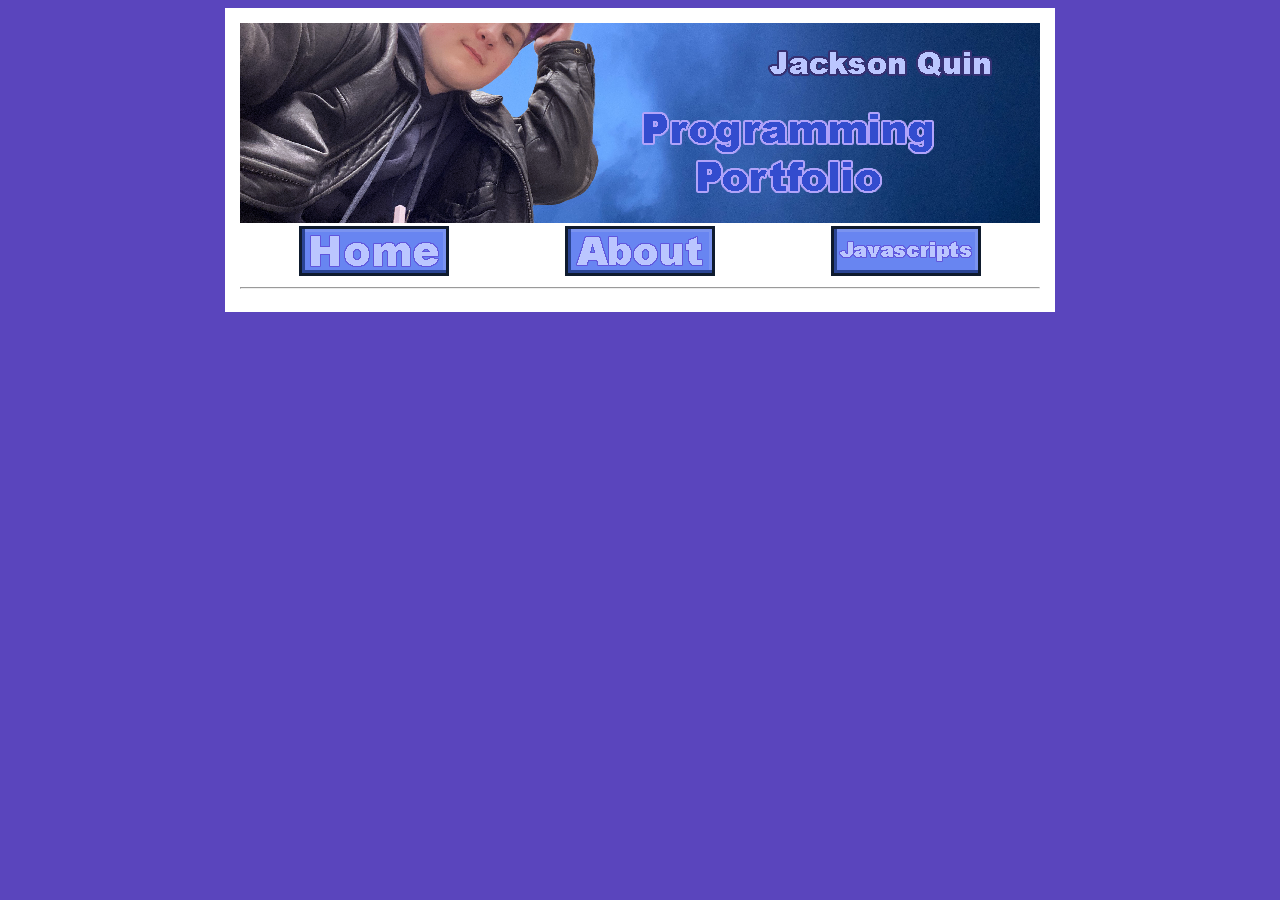
==== finalproject.html @ 8b0b3720 "Update finalproject.html" ====
<html>
    <!DOCTYPE html>
<html>
    <head>
        <meta charset="utf-8">
        <title>Final Project</title>   
        <link rel="stylesheet" href="mystyle.css">
        <style>
            .body {
                background-color: #5a45bd;
            }
            .foreground {
                background-color: #ffffff;
                width: 800px;
                overflow-y: auto;
                overflow-x: hidden;
                margin: auto;
                padding: 15px;
            }
            hr {
                color: rgb(33, 8, 220);
            }
        </style>
    </head>
    
    <body class="body">
        <div class="foreground">
        <!--Banner and nav buttons-->
        <img src="images/banner.png" alt="Blue banner containing picture of person with text that reads &quot;Jackson Quin Programming Portfolio.&quot;">
        <table width="800px"> 
            <tr>
                <td width: 200px; align="center">
                    <a href="index.html"><img src="images/homebutton.png" alt="Home Button"></a>
                </td>
                <td width: 200px; align="center">
                    <a href=about.html><img src="images/aboutbutton.png" alt="About Page Button"></a>
                </td>
                <td width: 200px; align="center">
                     <a href=javascripts.html><img src="images/javascriptsbutton.png" alt="Javascripts Page Button"></a>
                </td>
             </tr>
        </table>   
        <hr>
        <!--End banner and nav buttons-->
<script src="https://www.khanacademy.org/computer-programming/new-program/5086520947687424/embed.js?editor=no&buttons=yes&author=yes&embed=yes"></script> 
        </div>
    </body>
---- mystyle.css ----
h1 {
    color: rgb(100,40,170);
}
h3 {
    color: rgb(48, 151, 236)
}
/* This will effect all the pages this stylesheet is linked in to */
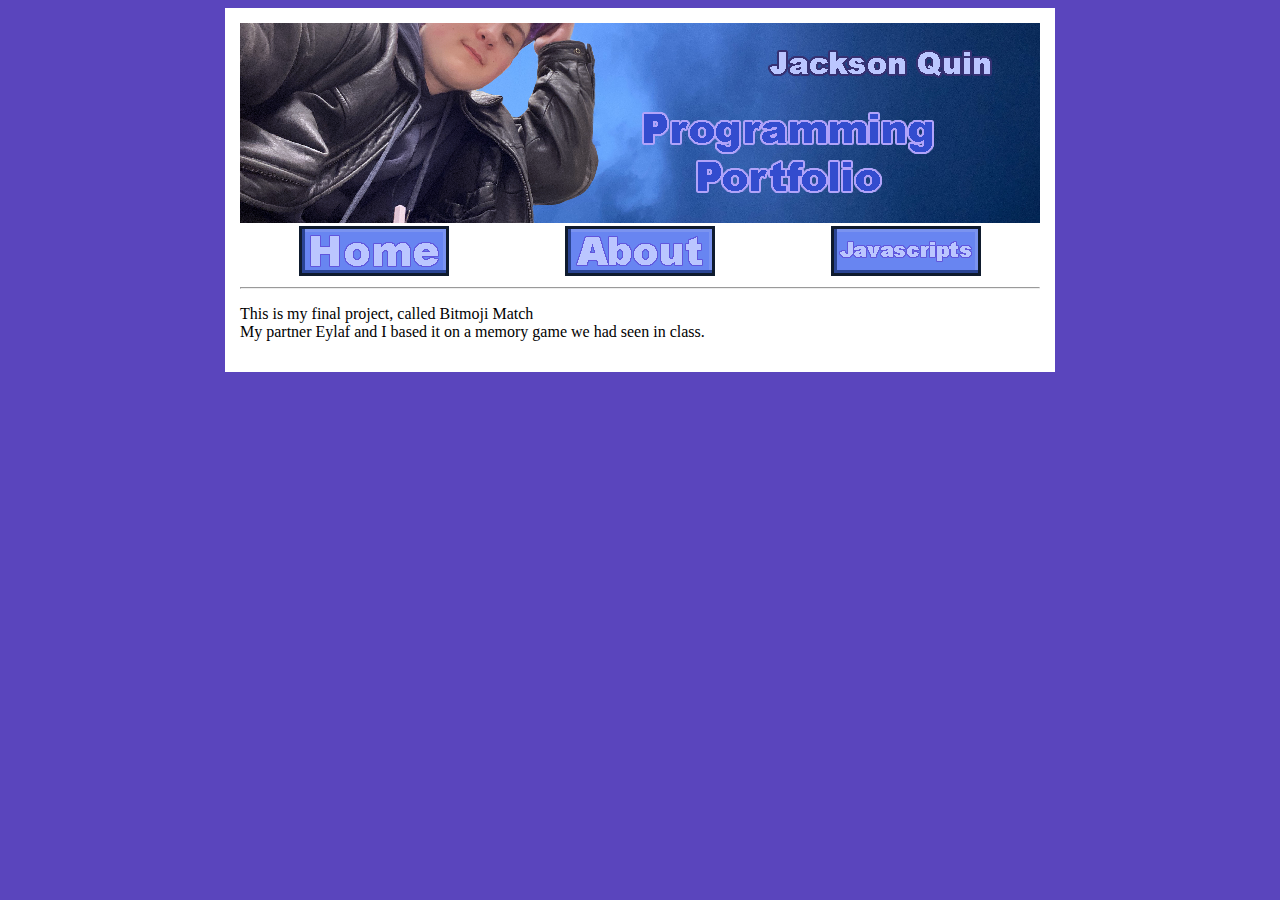
==== commit 85f2ff7f: "Update finalproject.html" ====
--- a/finalproject.html
+++ b/finalproject.html
@@ -42,6 +42,8 @@
         </table>   
         <hr>
         <!--End banner and nav buttons-->
+            
 <script src="https://www.khanacademy.org/computer-programming/new-program/5086520947687424/embed.js?editor=no&buttons=yes&author=yes&embed=yes"></script> 
+        <p>This is my final project, called Bitmoji Match <br> My partner Eylaf and I based it on a memory game we had seen in class.</p>
         </div>
     </body>
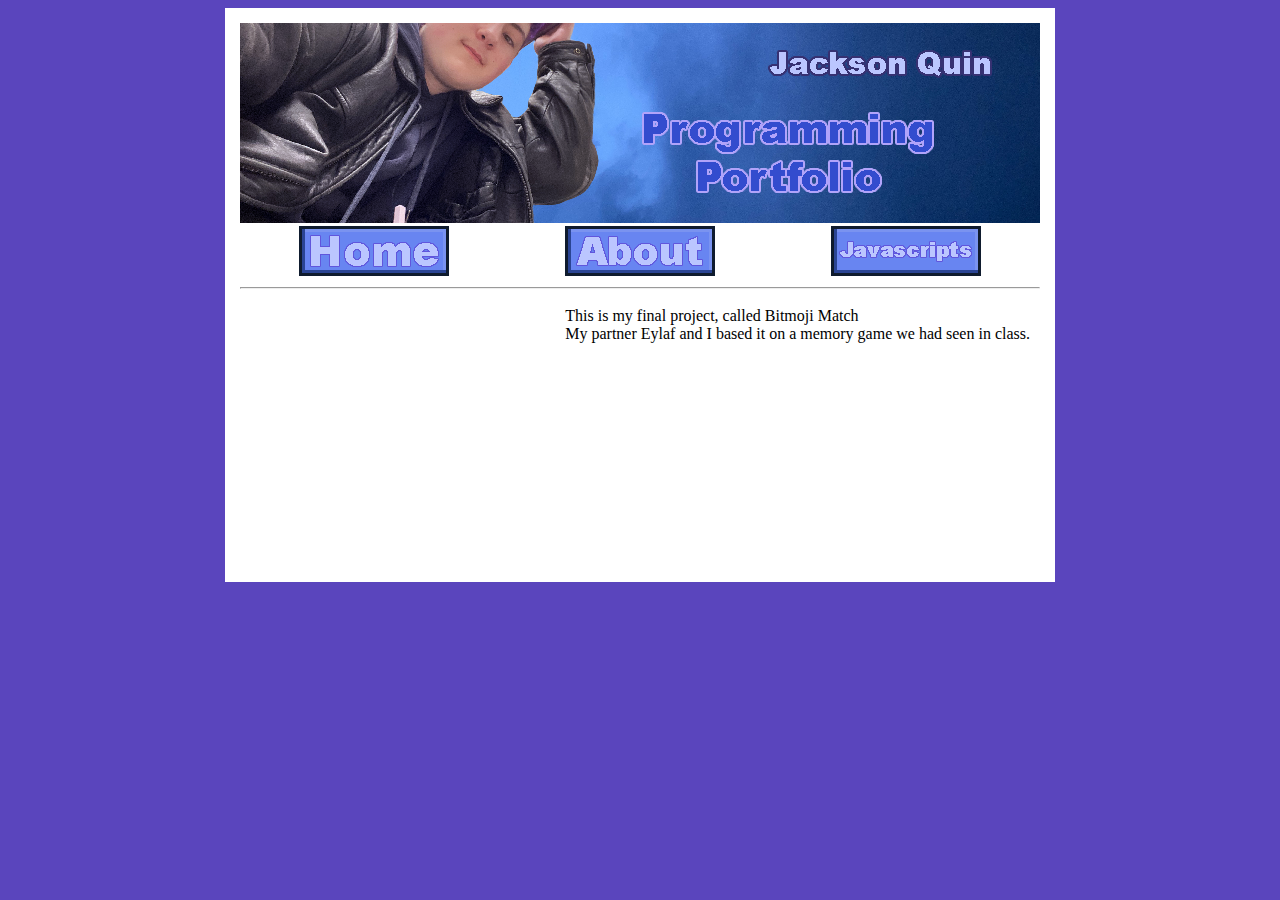
==== commit ec7df386: "Update finalproject.html" ====
--- a/finalproject.html
+++ b/finalproject.html
@@ -19,6 +19,11 @@
             }
             hr {
                 color: rgb(33, 8, 220);
+            }
+            #explanation {
+                 float: right;
+                height: 250px;
+                margin: 10px;
             }
         </style>
     </head>
@@ -44,6 +49,6 @@
         <!--End banner and nav buttons-->
             
 <script src="https://www.khanacademy.org/computer-programming/new-program/5086520947687424/embed.js?editor=no&buttons=yes&author=yes&embed=yes"></script> 
-        <p>This is my final project, called Bitmoji Match <br> My partner Eylaf and I based it on a memory game we had seen in class.</p>
+        <p id="explanation">This is my final project, called Bitmoji Match <br> My partner Eylaf and I based it on a memory game we had seen in class.</p>
         </div>
     </body>
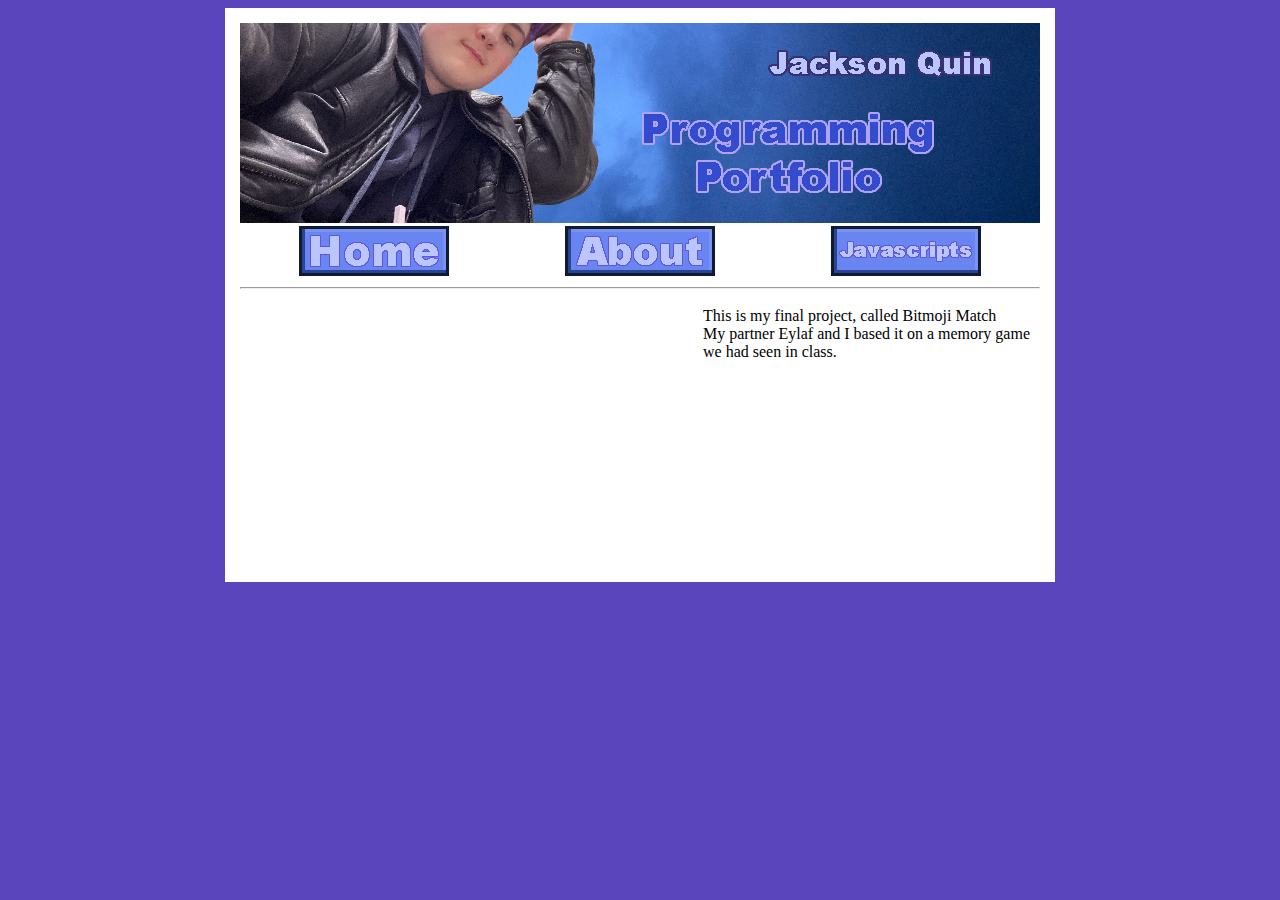
==== commit 1f764f57: "Update finalproject.html" ====
--- a/finalproject.html
+++ b/finalproject.html
@@ -49,6 +49,6 @@
         <!--End banner and nav buttons-->
             
 <script src="https://www.khanacademy.org/computer-programming/new-program/5086520947687424/embed.js?editor=no&buttons=yes&author=yes&embed=yes"></script> 
-        <p id="explanation">This is my final project, called Bitmoji Match <br> My partner Eylaf and I based it on a memory game we had seen in class.</p>
+        <p id="explanation">This is my final project, called Bitmoji Match <br> My partner Eylaf and I based it on a memory game <br> we had seen in class.</p>
         </div>
     </body>
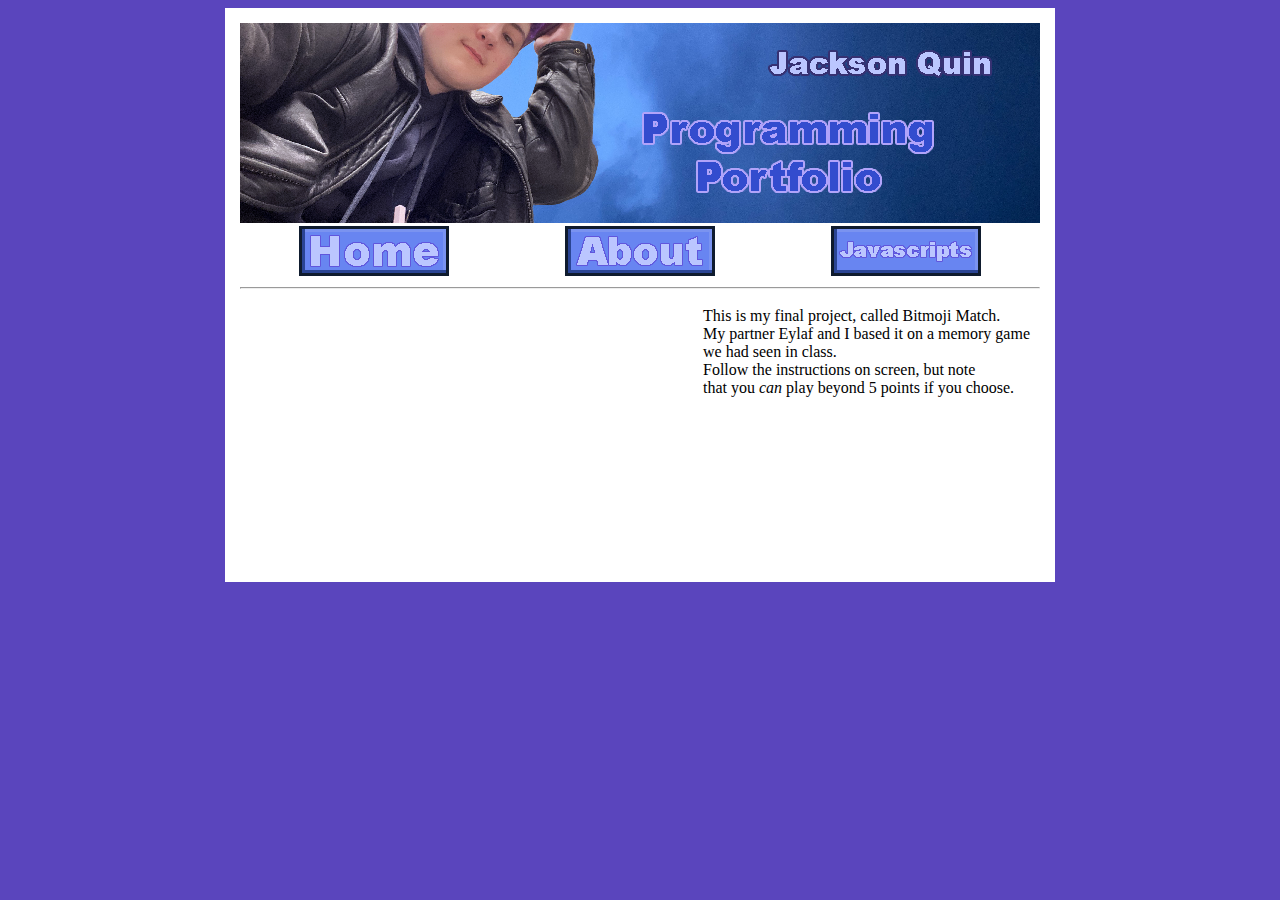
==== commit 978bab7d: "Update finalproject.html" ====
--- a/finalproject.html
+++ b/finalproject.html
@@ -49,6 +49,7 @@
         <!--End banner and nav buttons-->
             
 <script src="https://www.khanacademy.org/computer-programming/new-program/5086520947687424/embed.js?editor=no&buttons=yes&author=yes&embed=yes"></script> 
-        <p id="explanation">This is my final project, called Bitmoji Match <br> My partner Eylaf and I based it on a memory game <br> we had seen in class.</p>
+        <p id="explanation">This is my final project, called Bitmoji Match. <br> My partner Eylaf and I based it on a memory game <br> we had seen in class.
+        <br> Follow the instructions on screen, but note<br> that you <em>can</em> play beyond 5 points if you choose.</p>
         </div>
     </body>
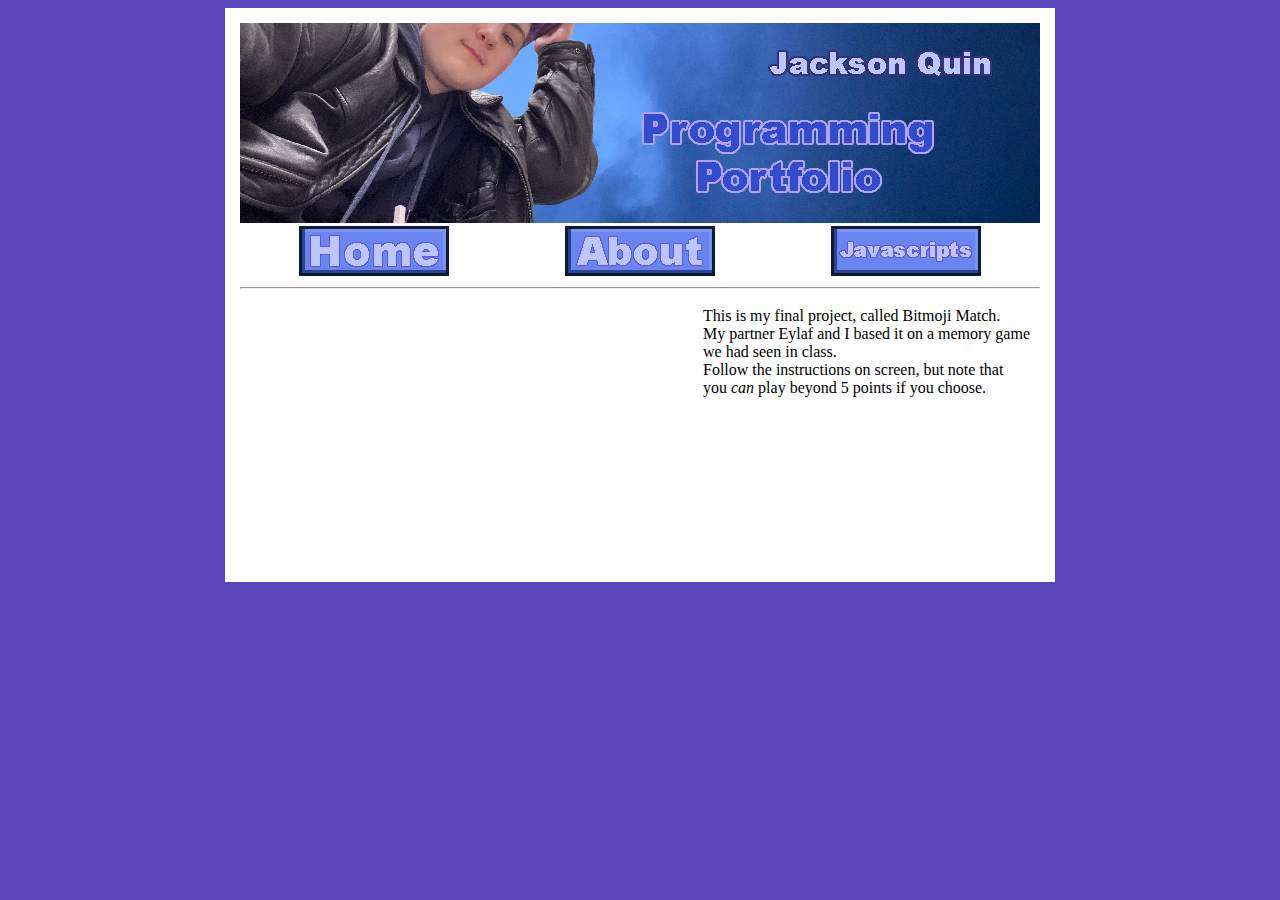
==== commit da092478: "Update finalproject.html" ====
--- a/finalproject.html
+++ b/finalproject.html
@@ -50,6 +50,6 @@
             
 <script src="https://www.khanacademy.org/computer-programming/new-program/5086520947687424/embed.js?editor=no&buttons=yes&author=yes&embed=yes"></script> 
         <p id="explanation">This is my final project, called Bitmoji Match. <br> My partner Eylaf and I based it on a memory game <br> we had seen in class.
-        <br> Follow the instructions on screen, but note<br> that you <em>can</em> play beyond 5 points if you choose.</p>
+        <br> Follow the instructions on screen, but note that <br> you <em>can</em> play beyond 5 points if you choose.</p>
         </div>
     </body>
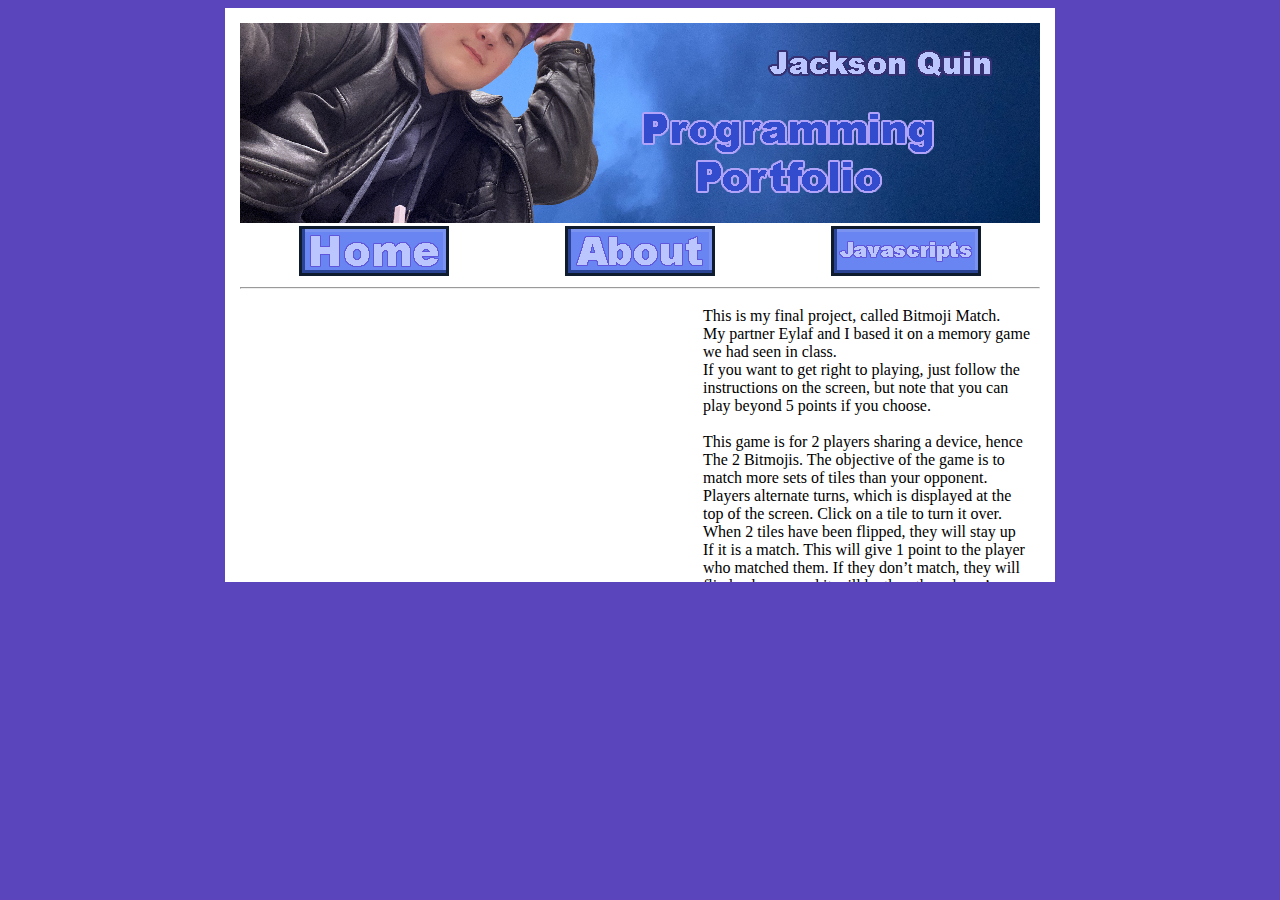
==== commit d1c053a3: "Update finalproject.html" ====
--- a/finalproject.html
+++ b/finalproject.html
@@ -49,7 +49,23 @@
         <!--End banner and nav buttons-->
             
 <script src="https://www.khanacademy.org/computer-programming/new-program/5086520947687424/embed.js?editor=no&buttons=yes&author=yes&embed=yes"></script> 
-        <p id="explanation">This is my final project, called Bitmoji Match. <br> My partner Eylaf and I based it on a memory game <br> we had seen in class.
-        <br> Follow the instructions on screen, but note that <br> you <em>can</em> play beyond 5 points if you choose.</p>
+        <p id="explanation"> This is my final project, called Bitmoji Match. <br>
+My partner Eylaf and I based it on a memory game <br>
+we had seen in class. <br>
+If you want to get right to playing, just follow the <br>
+instructions on the screen, but note that you can <br>
+play beyond 5 points if you choose.
+<br><br>
+This game is for 2 players sharing a device, hence <br>
+The 2 Bitmojis. The objective of the game is to <br>
+match more sets of tiles than your opponent. <br>
+Players alternate turns, which is displayed at the <br>
+top of the screen. Click on a tile to turn it over. <br>
+When 2 tiles have been flipped, they will stay up <br>
+If it is a match. This will give 1 point to the player <br>
+who matched them. If they don’t match, they will <br>
+flip back over and it will be the other player’s <br>
+turn again.
+        </p>
         </div>
     </body>
